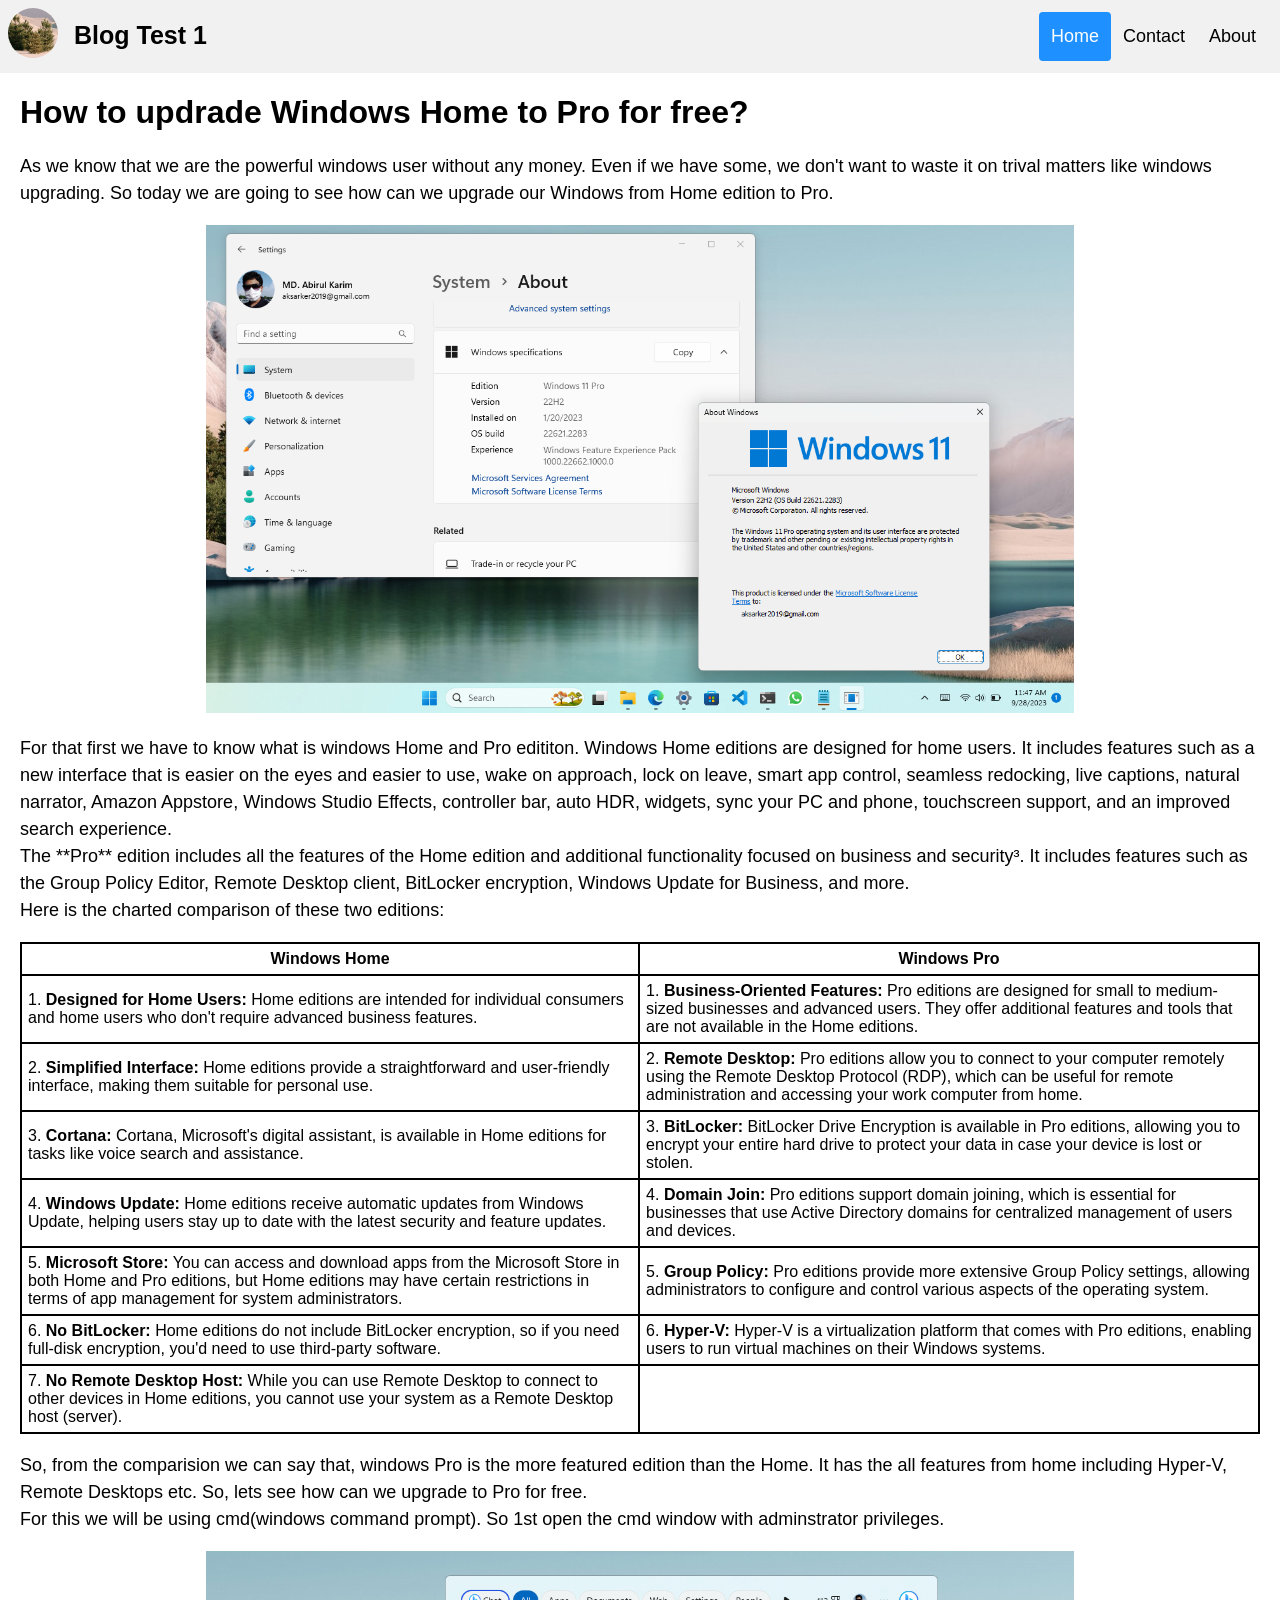
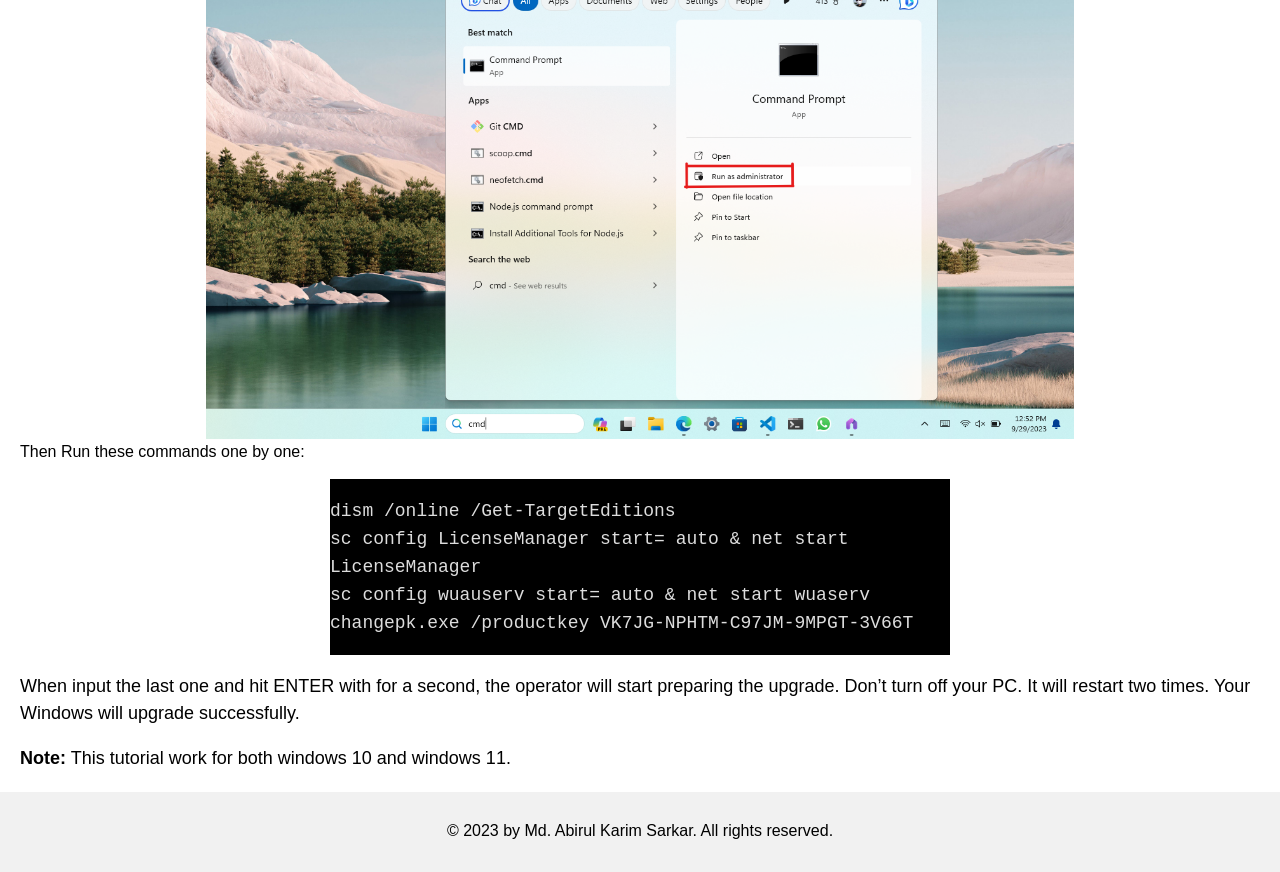
==== Blogtest/index.html @ 99a3284b "Rename index.html to Blogtest/index.html" ====
<!DOCTYPE html>
<html lang="en">
<head>
    <meta charset="UTF-8">
    <meta name="viewport" content="width=device-width, initial-scale=1.0">
    <title>Blogtest Final 1</title>
    <link rel="stylesheet" href="style.css">
    
</head>
<body>
    <div class="header" id="myHeader">
        <div class="headerleft">
            <a href="#default"><img class="logo" src="Screenshot 2023-09-26 114200.png" alt="#image"></a>
           <div><a class="logoname">Blog Test 1</a></div>
        </div>
        <div class="headerright">
            <a class="active" href="#default">Home</a>
            <a class="hdrright" href="#default">Contact</a>
            <a class="hdrright" href="#default">About</a>
        </div>
    </div>
     <div class="blog">
        <h1>How to updrade Windows Home to Pro for free?</h1>
        <p>As we know that we are the powerful windows user without any money. Even if we have some, we don't want to waste
            it on trival matters like windows upgrading. So today we are going to see how can we upgrade our Windows from Home edition to Pro.</p>
        
        <p>
        <div class="image1"><img class="image1" src="Screenshot 2023-09-28 114741.png" alt="#image"></div>
        <p>For that first we have to know what is windows Home and Pro edititon.
            Windows Home editions are designed for home users. It includes features such as a new interface that is easier on the eyes and easier to use, wake on approach, lock on leave, smart app control, seamless redocking, live captions, natural narrator, Amazon Appstore, Windows Studio Effects, controller bar, auto HDR, widgets, sync your PC and phone, touchscreen support, and an improved search experience.<br>
            The **Pro** edition includes all the features of the Home edition and additional functionality focused on business and security³. It includes features such as the Group Policy Editor, Remote Desktop client, BitLocker encryption, Windows Update for Business, and more.<br>
            Here is the charted comparison of these two editions:</p>
        </p>
        <table cellspacing="0" cellpadding="6" border="1">
            <tr>
                <th>Windows Home</th>
                <th>Windows Pro</th>
            </tr>
            <tr>
                <td>1. <b>Designed for Home Users:</b> Home editions are intended for individual consumers and home users who don't require advanced business features.</td>
                <td>1. <b>Business-Oriented Features:</b> Pro editions are designed for small to medium-sized businesses and advanced users. They offer additional features and tools that are not available in the Home editions.</td>
            </tr>
            <tr>
                <td>2. <b>Simplified Interface:</b> Home editions provide a straightforward and user-friendly interface, making them suitable for personal use.
                </td>
                <td>2. <b>Remote Desktop:</b> Pro editions allow you to connect to your computer remotely using the Remote Desktop Protocol (RDP), which can be useful for remote administration and accessing your work computer from home.
                </td>
            </tr>
            <tr>
                <td>3. <b>Cortana:</b> Cortana, Microsoft's digital assistant, is available in Home editions for tasks like voice search and assistance.</td>
                <td>3. <b>BitLocker:</b> BitLocker Drive Encryption is available in Pro editions, allowing you to encrypt your entire hard drive to protect your data in case your device is lost or stolen.</td>
            </tr>
            <tr>
                <td>4. <b>Windows Update:</b> Home editions receive automatic updates from Windows Update, helping users stay up to date with the latest security and feature updates.</td>
                <td>4. <b>Domain Join:</b> Pro editions support domain joining, which is essential for businesses that use Active Directory domains for centralized management of users and devices.</td>
            </tr>
            <tr>
                <td>5. <b>Microsoft Store:</b> You can access and download apps from the Microsoft Store in both Home and Pro editions, but Home editions may have certain restrictions in terms of app management for system administrators.</td>
                <td>5. <b>Group Policy:</b> Pro editions provide more extensive Group Policy settings, allowing administrators to configure and control various aspects of the operating system.</td>
            </tr>
            <tr>
                <td>6. <b>No BitLocker:</b> Home editions do not include BitLocker encryption, so if you need full-disk encryption, you'd need to use third-party software.</td>
                <td>6. <b>Hyper-V:</b> Hyper-V is a virtualization platform that comes with Pro editions, enabling users to run virtual machines on their Windows systems.</td>
            </tr>
            <tr>
                <td>7. <b>No Remote Desktop Host:</b> While you can use Remote Desktop to connect to other devices in Home editions, you cannot use your system as a Remote Desktop host (server).</td>
                <td></td>
            </tr>
        </table>
        <p>So, from the comparision we can say that, windows Pro is the more featured edition than the Home. It has the all features from home including Hyper-V, Remote Desktops etc. So, lets see how can we upgrade to Pro for free.<br>
            For this we will be using cmd(windows command prompt). So 1st open the cmd window with adminstrator privileges.
            <div class="image1"><img src="Screenshot 2023-09-29 12521.png" alt="#image"></div>
            Then Run these commands one by one:
        </p>
        <div class="code">
            <p>
                <code>dism /online /Get-TargetEditions</code><br>
                <code>sc config LicenseManager start= auto & net start LicenseManager</code><br>
                <code>sc config wuauserv start= auto & net start wuaserv</code><br>
                <code>changepk.exe /productkey VK7JG-NPHTM-C97JM-9MPGT-3V66T</code><br>
            </p>
        </div>
            <p>When input the last one and hit ENTER with for a second, the operator will start preparing the upgrade. Don’t turn off your PC. It will restart two times. Your Windows will upgrade successfully.<br>
            <p><b>Note:</b> This tutorial work for both windows 10 and windows 11.</p>
        </p>
      </div>
      <div class="footer">
        <!--Footer-->
   <footer>
    <p>© 2023 by Md. Abirul Karim Sarkar. All rights reserved.</p>
  </footer>
  
      </div>  
</body>
</html>
---- Blogtest/style.css ----
* {box-sizing: border-box;}
body {
    margin: 0;
    font-family: Arial, Helvetica, sans-serif;
}
.header {
  overflow: hidden;
  background-color: #f1f1f1;
  position: sticky;
  top: 0;
  z-index: 100;
  
}
.headerright a{
  float: left;
  color: black;
  text-align: center;
  padding: 12px;
  text-decoration: none;
  font-size: 18px;
  line-height: 25px;
  border-radius: 4px;
  
}
.headerleft a{
    float: left;
  color: black;
  text-align: center;
  padding: 8px;
  text-decoration: none;
  font-size: 25px;
  line-height: 25px;
  border-radius: 4px;
  
}
.headerright {
    float: right;
    padding: 12px;
}
.headerleft {
    display: flex;
    justify-content: center;
    align-items: center;
    float: left;
}
.logo {
    width: 50px;
    height: 50px;
    border-radius: 100px;
}
.logoname {
    font-weight: bold;
    font-size: larger;
}
.headerright a:hover {
    background-color: #ddd;
    color: black;
}
.headerright a.active {
    background-color: dodgerblue;
    color: white;
}
.blog {
  margin: 20px;
}
.blog img {
  width: 70%;
}
.image1 {
  text-align: center;
}
.blog p{
  font-size: 18px;
  line-height: 1.5;
}
table, th, td {
  border: 1px solid black;
  
}
.code {
  overflow: hidden;
  background-color: black;
  color: #ddd;
  width: 50%;
  margin: auto;
}
footer {background-color: #f1f1f1; text-align: center; overflow: hidden; height: 80px;}
footer p {
  text-align: center;
  margin-top: 30px;
}
@media screen and (max-width: 500px) {
    .header a {
      float: none;
      display: block;
      text-align: left;
    }
    
    .headerright {
      float: left;
    }
}
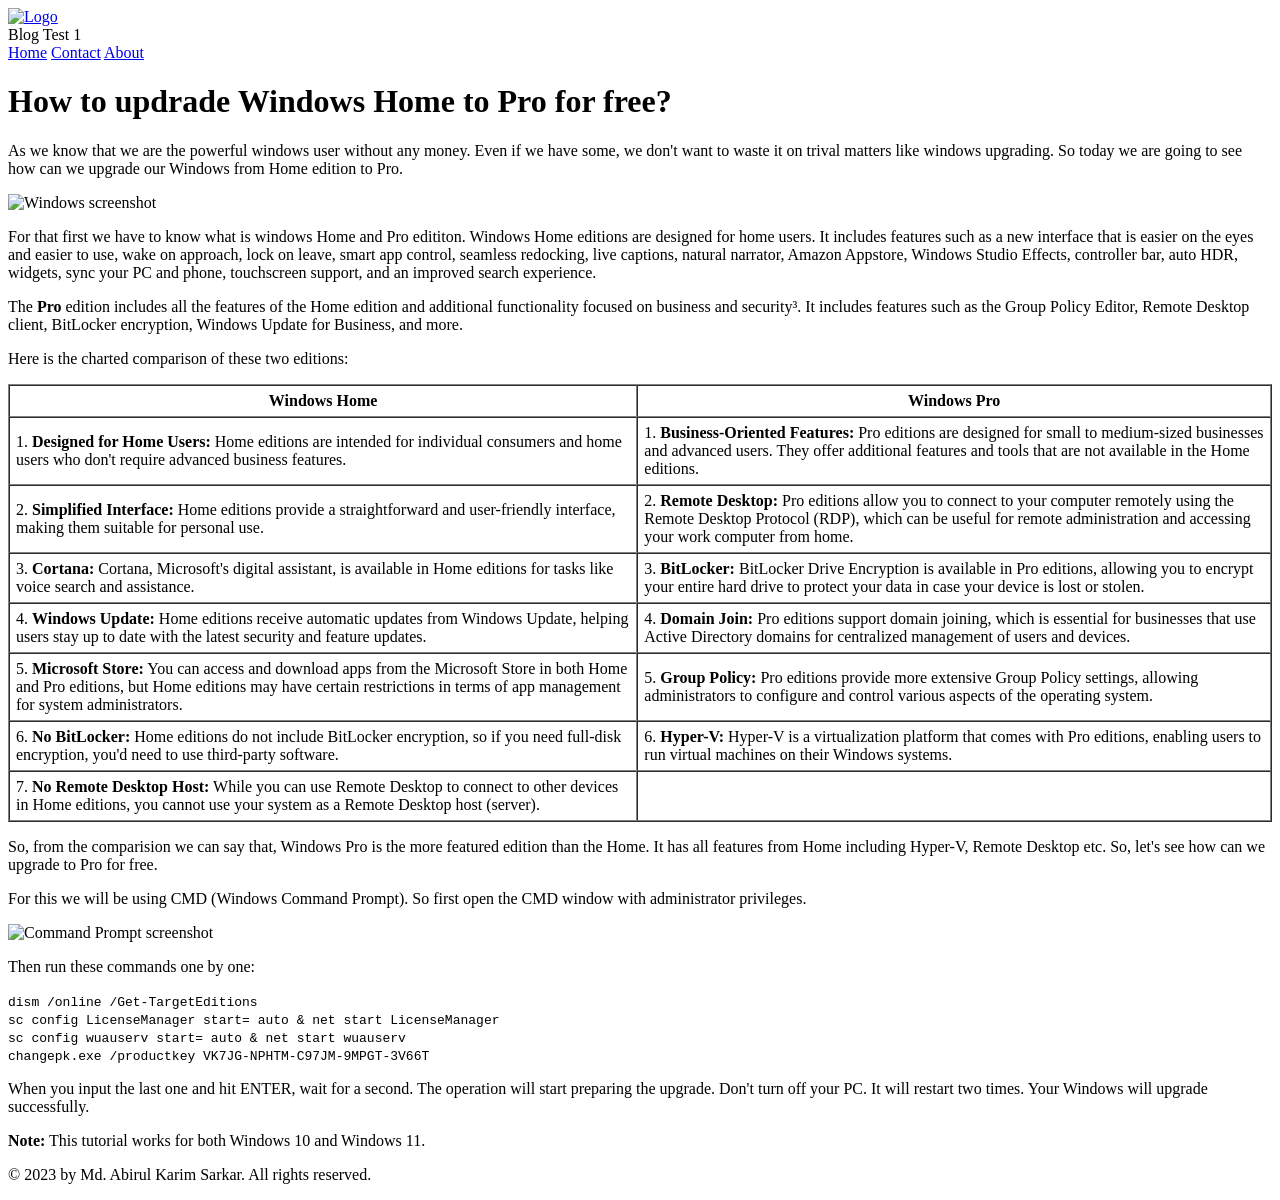
==== commit ae0b8bb0: "Update index.html for improved hosting and structure Added base tag for hosting under /Blog and upda" ====
--- a/Blogtest/index.html
+++ b/Blogtest/index.html
@@ -3,93 +3,284 @@
 <head>
     <meta charset="UTF-8">
     <meta name="viewport" content="width=device-width, initial-scale=1.0">
+
+    <!-- Important for hosting under /Blog -->
+    <base href="/Blog/">
+
     <title>Blogtest Final 1</title>
     <link rel="stylesheet" href="style.css">
-    
 </head>
+
 <body>
+
     <div class="header" id="myHeader">
+
         <div class="headerleft">
-            <a href="#default"><img class="logo" src="Screenshot 2023-09-26 114200.png" alt="#image"></a>
-           <div><a class="logoname">Blog Test 1</a></div>
-        </div>
+            <a href="#default">
+                <img
+                    class="logo"
+                    src="Screenshot 2023-09-26 114200.png"
+                    alt="Logo"
+                >
+            </a>
+
+            <div>
+                <a class="logoname">Blog Test 1</a>
+            </div>
+        </div>
+
         <div class="headerright">
             <a class="active" href="#default">Home</a>
             <a class="hdrright" href="#default">Contact</a>
             <a class="hdrright" href="#default">About</a>
         </div>
+
     </div>
-     <div class="blog">
+
+
+    <div class="blog">
+
         <h1>How to updrade Windows Home to Pro for free?</h1>
-        <p>As we know that we are the powerful windows user without any money. Even if we have some, we don't want to waste
-            it on trival matters like windows upgrading. So today we are going to see how can we upgrade our Windows from Home edition to Pro.</p>
-        
-        <p>
-        <div class="image1"><img class="image1" src="Screenshot 2023-09-28 114741.png" alt="#image"></div>
-        <p>For that first we have to know what is windows Home and Pro edititon.
-            Windows Home editions are designed for home users. It includes features such as a new interface that is easier on the eyes and easier to use, wake on approach, lock on leave, smart app control, seamless redocking, live captions, natural narrator, Amazon Appstore, Windows Studio Effects, controller bar, auto HDR, widgets, sync your PC and phone, touchscreen support, and an improved search experience.<br>
-            The **Pro** edition includes all the features of the Home edition and additional functionality focused on business and security³. It includes features such as the Group Policy Editor, Remote Desktop client, BitLocker encryption, Windows Update for Business, and more.<br>
-            Here is the charted comparison of these two editions:</p>
-        </p>
+
+        <p>
+            As we know that we are the powerful windows user without any money.
+            Even if we have some, we don't want to waste it on trival matters
+            like windows upgrading. So today we are going to see how can we
+            upgrade our Windows from Home edition to Pro.
+        </p>
+
+
+        <div class="image1">
+            <img
+                class="image1"
+                src="Screenshot 2023-09-28 114741.png"
+                alt="Windows screenshot"
+            >
+        </div>
+
+
+        <p>
+            For that first we have to know what is windows Home and Pro edititon.
+
+            Windows Home editions are designed for home users. It includes
+            features such as a new interface that is easier on the eyes and
+            easier to use, wake on approach, lock on leave, smart app control,
+            seamless redocking, live captions, natural narrator, Amazon Appstore,
+            Windows Studio Effects, controller bar, auto HDR, widgets, sync your
+            PC and phone, touchscreen support, and an improved search experience.
+        </p>
+
+        <p>
+            The <strong>Pro</strong> edition includes all the features of the
+            Home edition and additional functionality focused on business and
+            security³. It includes features such as the Group Policy Editor,
+            Remote Desktop client, BitLocker encryption, Windows Update for
+            Business, and more.
+        </p>
+
+        <p>
+            Here is the charted comparison of these two editions:
+        </p>
+
+
         <table cellspacing="0" cellpadding="6" border="1">
+
             <tr>
                 <th>Windows Home</th>
                 <th>Windows Pro</th>
             </tr>
-            <tr>
-                <td>1. <b>Designed for Home Users:</b> Home editions are intended for individual consumers and home users who don't require advanced business features.</td>
-                <td>1. <b>Business-Oriented Features:</b> Pro editions are designed for small to medium-sized businesses and advanced users. They offer additional features and tools that are not available in the Home editions.</td>
-            </tr>
-            <tr>
-                <td>2. <b>Simplified Interface:</b> Home editions provide a straightforward and user-friendly interface, making them suitable for personal use.
-                </td>
-                <td>2. <b>Remote Desktop:</b> Pro editions allow you to connect to your computer remotely using the Remote Desktop Protocol (RDP), which can be useful for remote administration and accessing your work computer from home.
-                </td>
-            </tr>
-            <tr>
-                <td>3. <b>Cortana:</b> Cortana, Microsoft's digital assistant, is available in Home editions for tasks like voice search and assistance.</td>
-                <td>3. <b>BitLocker:</b> BitLocker Drive Encryption is available in Pro editions, allowing you to encrypt your entire hard drive to protect your data in case your device is lost or stolen.</td>
-            </tr>
-            <tr>
-                <td>4. <b>Windows Update:</b> Home editions receive automatic updates from Windows Update, helping users stay up to date with the latest security and feature updates.</td>
-                <td>4. <b>Domain Join:</b> Pro editions support domain joining, which is essential for businesses that use Active Directory domains for centralized management of users and devices.</td>
-            </tr>
-            <tr>
-                <td>5. <b>Microsoft Store:</b> You can access and download apps from the Microsoft Store in both Home and Pro editions, but Home editions may have certain restrictions in terms of app management for system administrators.</td>
-                <td>5. <b>Group Policy:</b> Pro editions provide more extensive Group Policy settings, allowing administrators to configure and control various aspects of the operating system.</td>
-            </tr>
-            <tr>
-                <td>6. <b>No BitLocker:</b> Home editions do not include BitLocker encryption, so if you need full-disk encryption, you'd need to use third-party software.</td>
-                <td>6. <b>Hyper-V:</b> Hyper-V is a virtualization platform that comes with Pro editions, enabling users to run virtual machines on their Windows systems.</td>
-            </tr>
-            <tr>
-                <td>7. <b>No Remote Desktop Host:</b> While you can use Remote Desktop to connect to other devices in Home editions, you cannot use your system as a Remote Desktop host (server).</td>
+
+            <tr>
+                <td>
+                    1.
+                    <b>Designed for Home Users:</b>
+                    Home editions are intended for individual consumers and
+                    home users who don't require advanced business features.
+                </td>
+
+                <td>
+                    1.
+                    <b>Business-Oriented Features:</b>
+                    Pro editions are designed for small to medium-sized
+                    businesses and advanced users. They offer additional
+                    features and tools that are not available in the Home editions.
+                </td>
+            </tr>
+
+            <tr>
+                <td>
+                    2.
+                    <b>Simplified Interface:</b>
+                    Home editions provide a straightforward and user-friendly
+                    interface, making them suitable for personal use.
+                </td>
+
+                <td>
+                    2.
+                    <b>Remote Desktop:</b>
+                    Pro editions allow you to connect to your computer remotely
+                    using the Remote Desktop Protocol (RDP), which can be useful
+                    for remote administration and accessing your work computer
+                    from home.
+                </td>
+            </tr>
+
+            <tr>
+                <td>
+                    3.
+                    <b>Cortana:</b>
+                    Cortana, Microsoft's digital assistant, is available in
+                    Home editions for tasks like voice search and assistance.
+                </td>
+
+                <td>
+                    3.
+                    <b>BitLocker:</b>
+                    BitLocker Drive Encryption is available in Pro editions,
+                    allowing you to encrypt your entire hard drive to protect
+                    your data in case your device is lost or stolen.
+                </td>
+            </tr>
+
+            <tr>
+                <td>
+                    4.
+                    <b>Windows Update:</b>
+                    Home editions receive automatic updates from Windows Update,
+                    helping users stay up to date with the latest security and
+                    feature updates.
+                </td>
+
+                <td>
+                    4.
+                    <b>Domain Join:</b>
+                    Pro editions support domain joining, which is essential for
+                    businesses that use Active Directory domains for centralized
+                    management of users and devices.
+                </td>
+            </tr>
+
+            <tr>
+                <td>
+                    5.
+                    <b>Microsoft Store:</b>
+                    You can access and download apps from the Microsoft Store
+                    in both Home and Pro editions, but Home editions may have
+                    certain restrictions in terms of app management for system
+                    administrators.
+                </td>
+
+                <td>
+                    5.
+                    <b>Group Policy:</b>
+                    Pro editions provide more extensive Group Policy settings,
+                    allowing administrators to configure and control various
+                    aspects of the operating system.
+                </td>
+            </tr>
+
+            <tr>
+                <td>
+                    6.
+                    <b>No BitLocker:</b>
+                    Home editions do not include BitLocker encryption, so if
+                    you need full-disk encryption, you'd need to use
+                    third-party software.
+                </td>
+
+                <td>
+                    6.
+                    <b>Hyper-V:</b>
+                    Hyper-V is a virtualization platform that comes with Pro
+                    editions, enabling users to run virtual machines on their
+                    Windows systems.
+                </td>
+            </tr>
+
+            <tr>
+                <td>
+                    7.
+                    <b>No Remote Desktop Host:</b>
+                    While you can use Remote Desktop to connect to other devices
+                    in Home editions, you cannot use your system as a Remote
+                    Desktop host (server).
+                </td>
+
                 <td></td>
             </tr>
+
         </table>
-        <p>So, from the comparision we can say that, windows Pro is the more featured edition than the Home. It has the all features from home including Hyper-V, Remote Desktops etc. So, lets see how can we upgrade to Pro for free.<br>
-            For this we will be using cmd(windows command prompt). So 1st open the cmd window with adminstrator privileges.
-            <div class="image1"><img src="Screenshot 2023-09-29 12521.png" alt="#image"></div>
-            Then Run these commands one by one:
-        </p>
+
+
+        <p>
+            So, from the comparision we can say that, Windows Pro is the more
+            featured edition than the Home. It has all features from Home
+            including Hyper-V, Remote Desktop etc. So, let's see how can we
+            upgrade to Pro for free.
+        </p>
+
+        <p>
+            For this we will be using CMD (Windows Command Prompt).
+            So first open the CMD window with administrator privileges.
+        </p>
+
+
+        <div class="image1">
+            <img
+                src="Screenshot 2023-09-29 12521.png"
+                alt="Command Prompt screenshot"
+            >
+        </div>
+
+
+        <p>
+            Then run these commands one by one:
+        </p>
+
+
         <div class="code">
+
             <p>
-                <code>dism /online /Get-TargetEditions</code><br>
-                <code>sc config LicenseManager start= auto & net start LicenseManager</code><br>
-                <code>sc config wuauserv start= auto & net start wuaserv</code><br>
-                <code>changepk.exe /productkey VK7JG-NPHTM-C97JM-9MPGT-3V66T</code><br>
+                <code>dism /online /Get-TargetEditions</code>
+                <br>
+
+                <code>sc config LicenseManager start= auto &amp; net start LicenseManager</code>
+                <br>
+
+                <code>sc config wuauserv start= auto &amp; net start wuauserv</code>
+                <br>
+
+                <code>changepk.exe /productkey VK7JG-NPHTM-C97JM-9MPGT-3V66T</code>
+                <br>
             </p>
-        </div>
-            <p>When input the last one and hit ENTER with for a second, the operator will start preparing the upgrade. Don’t turn off your PC. It will restart two times. Your Windows will upgrade successfully.<br>
-            <p><b>Note:</b> This tutorial work for both windows 10 and windows 11.</p>
-        </p>
-      </div>
-      <div class="footer">
-        <!--Footer-->
-   <footer>
-    <p>© 2023 by Md. Abirul Karim Sarkar. All rights reserved.</p>
-  </footer>
-  
-      </div>  
+
+        </div>
+
+
+        <p>
+            When you input the last one and hit ENTER, wait for a second.
+            The operation will start preparing the upgrade. Don't turn off
+            your PC. It will restart two times. Your Windows will upgrade
+            successfully.
+        </p>
+
+        <p>
+            <b>Note:</b>
+            This tutorial works for both Windows 10 and Windows 11.
+        </p>
+
+    </div>
+
+
+    <div class="footer">
+
+        <footer>
+            <p>
+                © 2023 by Md. Abirul Karim Sarkar. All rights reserved.
+            </p>
+        </footer>
+
+    </div>
+
 </body>
 </html>
